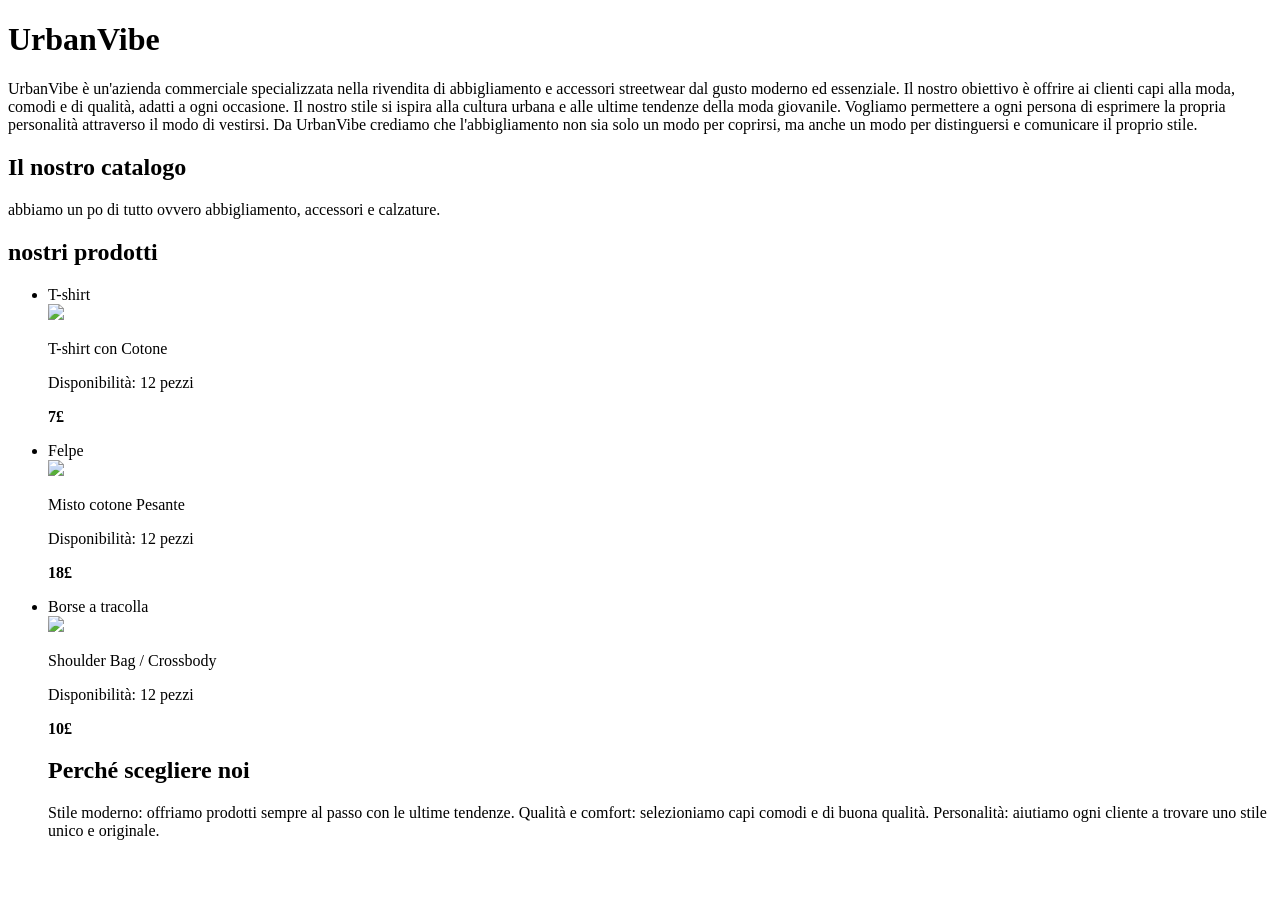
==== index.html @ 499400a3 "Create index.html for UrbanVibe company profile Added a new HTML file for UrbanVibe company showcasi" ====
<!DOCTYPE html>
<html>
<head>
<title>codice azienda</title>
</head>
<body>

<h1>UrbanVibe</h1>
<p>UrbanVibe è un'azienda commerciale specializzata nella rivendita di abbigliamento e accessori streetwear dal gusto moderno ed essenziale. Il nostro obiettivo è offrire ai clienti capi alla moda, comodi e di qualità, adatti a ogni occasione. Il nostro stile si ispira alla cultura urbana e alle ultime tendenze della moda giovanile. Vogliamo permettere a ogni persona di esprimere la propria personalità attraverso il modo di vestirsi. Da UrbanVibe crediamo che l'abbigliamento non sia solo un modo per coprirsi, ma anche un modo per distinguersi e comunicare il proprio stile.</p>
<h2> Il nostro catalogo</h2>
<p> abbiamo un po di tutto ovvero abbigliamento, accessori e calzature. </p>
<h2> nostri prodotti </h2>

<ul> 
<li> T-shirt </li> 
<img src="https://encrypted-tbn1.gstatic.com/shopping?q=tbn:ANd9GcRYzQzsE279MZV80xMlGMpDDrPV9Xu1XNOp4tpQAeRM8T42rsB3QlaAGvUdf1nL1zMCZAK0GmhGmdmzrrzXMpZwoi6fC-RdsH0TALf7K6JFdZu2flIy-UZ6F5GTQAyw1CbjyDQ5jQ&usqp=CAc"
	width="250">
<p>T-shirt con Cotone</p>
<p>Disponibilità: 12 pezzi</p>
<p><strong> 7£ </p></strong>
<li> Felpe </li>
<img src="https://encrypted-tbn1.gstatic.com/shopping?q=tbn:ANd9GcTjt0SNwtxUp-4cockogCEjjt9pRwmyIJYbEw0JQIqqEgVMNE636SZopKxH8wYkTwho3J4NbWaoDt5IdN38Ai3uZojtsuTFAkm3joOITjn-l5Xjl8fLxle3eJk72ncSTza0olsHp2MAdw&usqp=CAc"
width="250">
<p>Misto cotone Pesante</p>
<p>Disponibilità: 12 pezzi</p>
<p><strong> 18£ </p></strong>

<li> Borse a tracolla </li> 

<img src="https://encrypted-tbn3.gstatic.com/shopping?q=tbn:ANd9GcSjn9m0xbQ6kOEkEdPt4w8DxrrmiNM_bIVQV75zvUu9HYsfM34_RgGYvZJV4008iiXol84XTpPMbF7DXuscBqcwoO5g5gTYIcBPAcDkbOXdwxgmtYNJYl31ke1ZZiUHHxacs99r4Lu-&usqp=cac"
width="250">
<p>Shoulder Bag / Crossbody</p>
<p>Disponibilità: 12 pezzi</p>
<p><strong> 10£ </p></strong>
 
 <h2> Perché scegliere noi </h2>
 <p> Stile moderno: offriamo prodotti sempre al passo con le ultime tendenze.

Qualità e comfort: selezioniamo capi comodi e di buona qualità.

Personalità: aiutiamo ogni cliente a trovare uno stile unico e originale. </p>



</body>
</html>
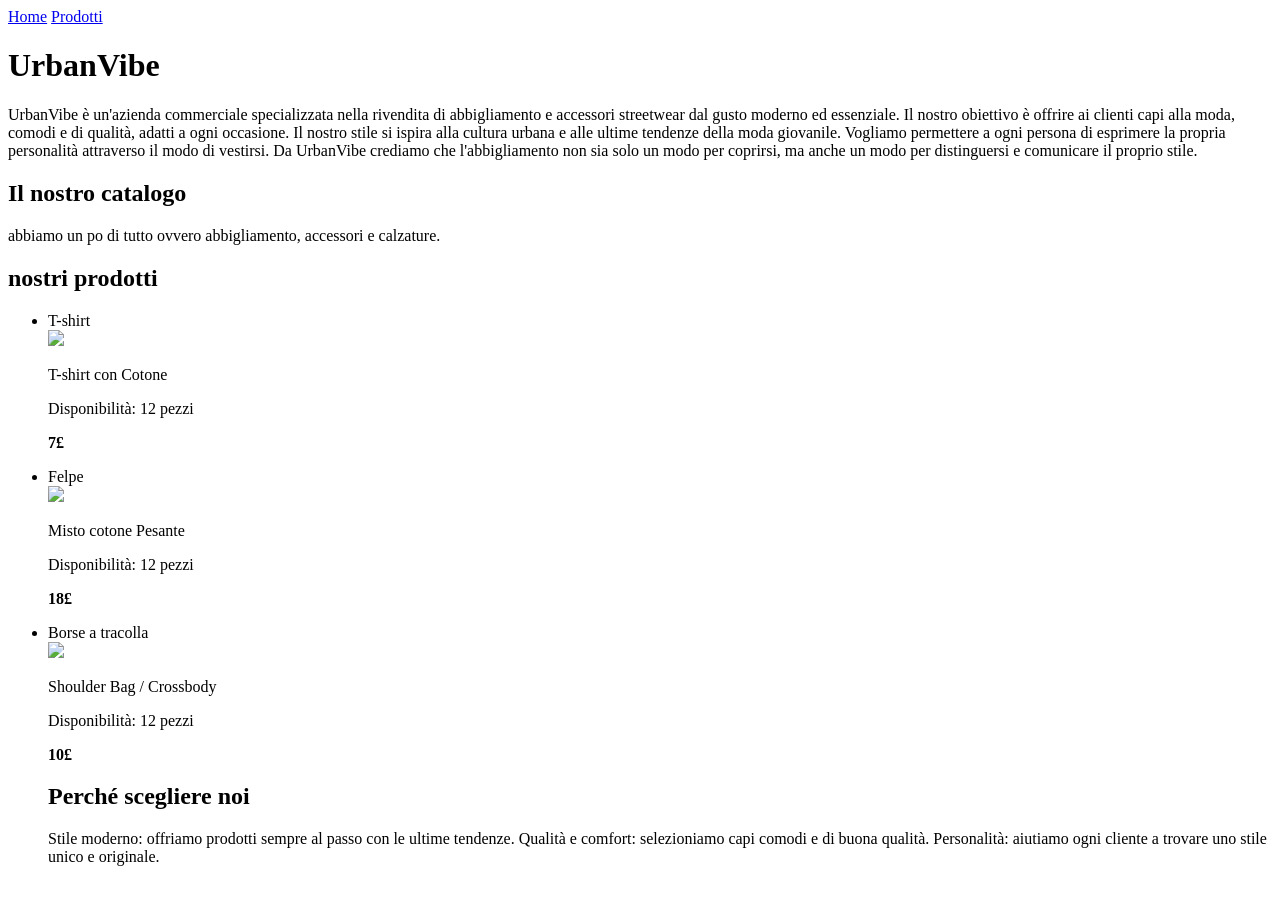
==== commit 998a45d7: "Add navigation bar to index.html Added navigation links for Home and Prodotti pages." ====
--- a/index.html
+++ b/index.html
@@ -3,6 +3,11 @@
 <head>
 <title>codice azienda</title>
 </head>
+	<nav>
+    <a href="index.html">Home</a>
+    <a href="prodotti.html">Prodotti</a>
+	</nav>
+
 <body>
 
 <h1>UrbanVibe</h1>
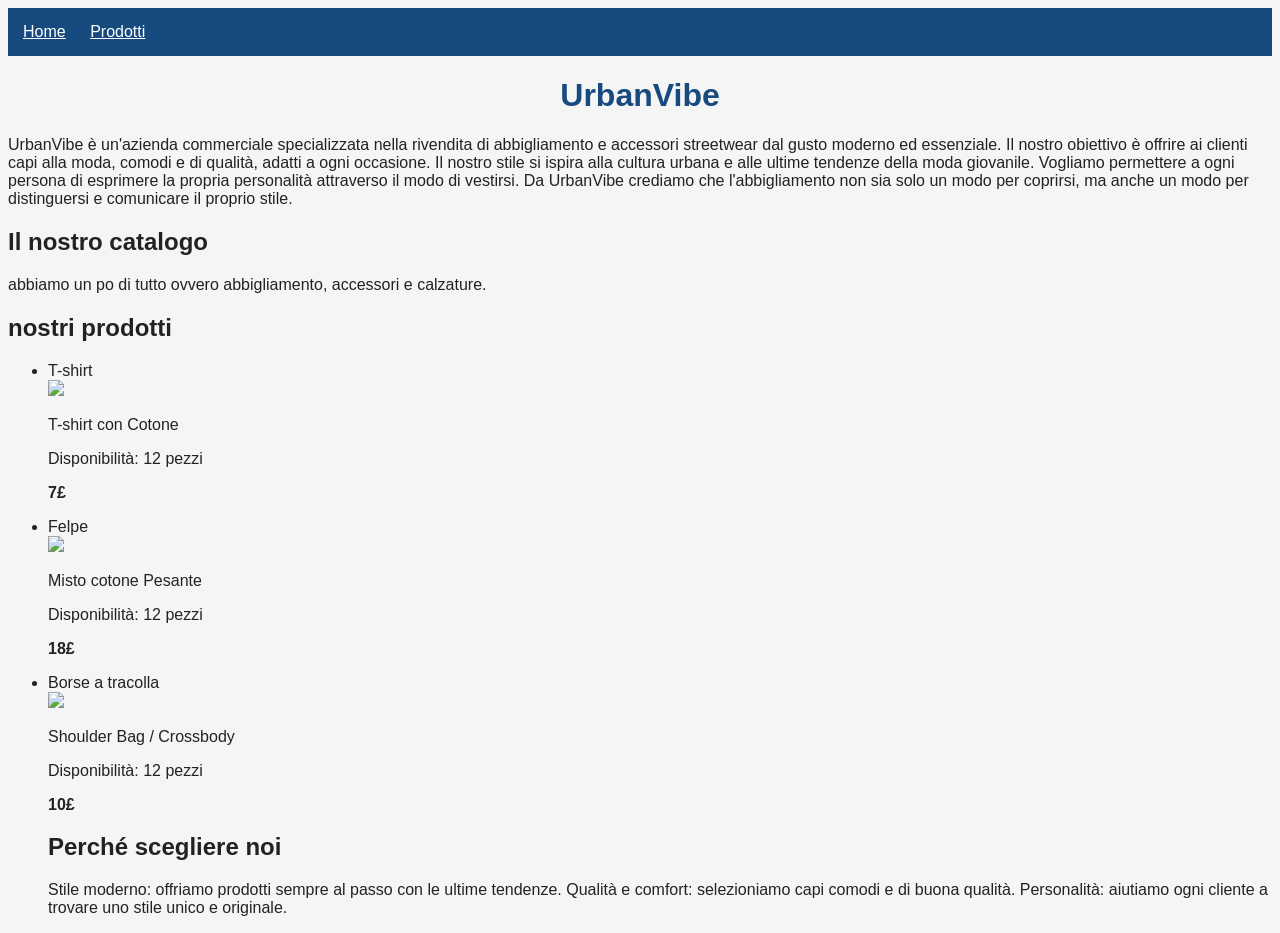
==== commit 9eab835b: "Add stylesheet link to index.html" ====
--- a/index.html
+++ b/index.html
@@ -1,6 +1,7 @@
 <!DOCTYPE html>
 <html>
 <head>
+	<link rel="stylesheet" href="style.css">
 <title>codice azienda</title>
 </head>
 	<nav>
--- a/style.css
+++ b/style.css
@@ -0,0 +1,20 @@
+body {
+	background-color: #f5f5f5;
+	font-family: Arial, sans-serif;
+	color: #222222;
+}
+ 
+h1 {
+	color: #174a7e;
+	text-align: center;
+}
+ 
+nav {
+	background-color: #174a7e;
+	padding: 15px;
+}
+ 
+nav a {
+	color: white;
+	margin-right: 20px;
+}
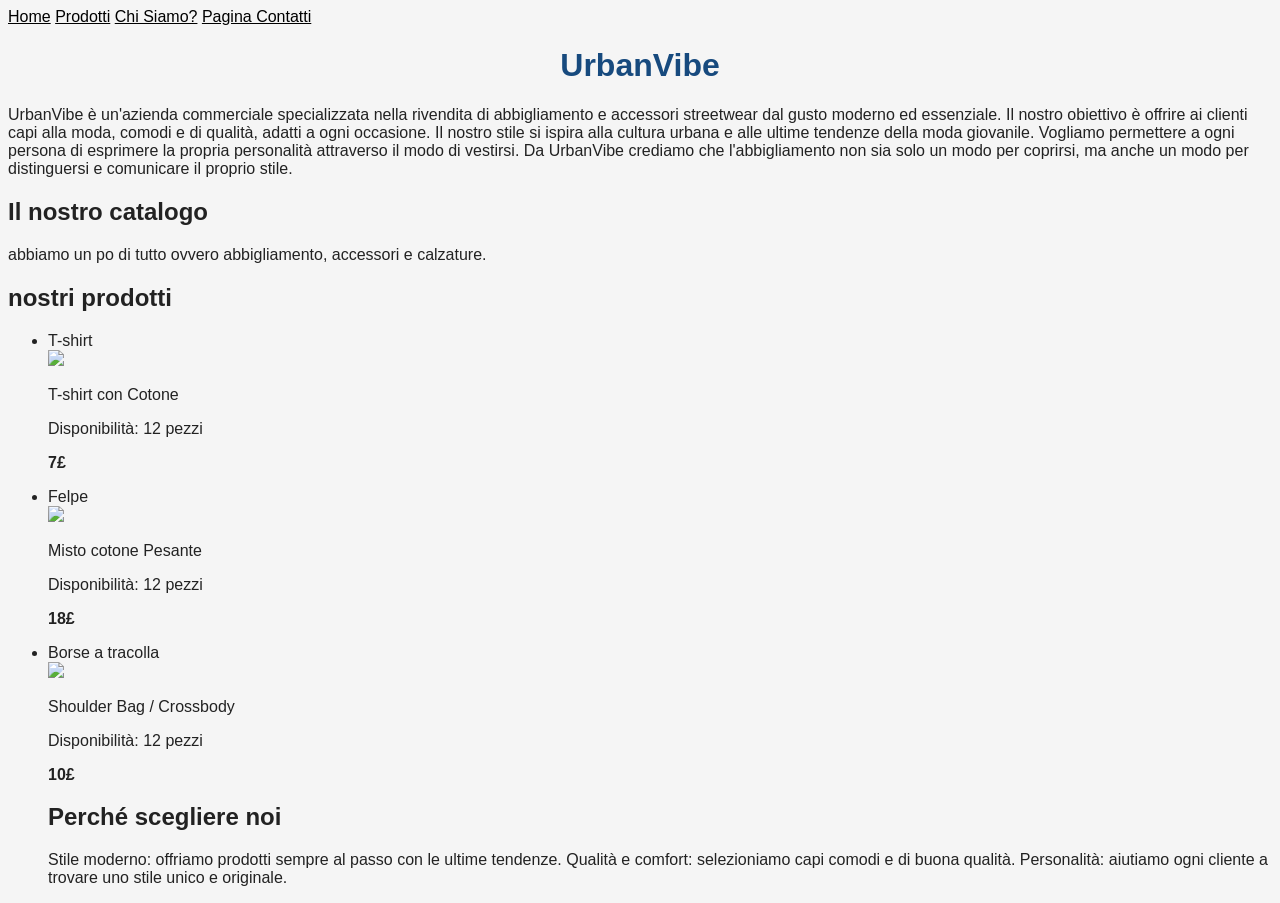
==== commit 1f81737b: "Update index.html" ====
--- a/index.html
+++ b/index.html
@@ -7,6 +7,8 @@
 	<nav>
     <a href="index.html">Home</a>
     <a href="prodotti.html">Prodotti</a>
+	<a href="Chi Siamo?"> Chi Siamo?</a>
+	<a href="Pagina Contatti"> Pagina Contatti</a>
 	</nav>
 
 <body>
--- a/style.css
+++ b/style.css
@@ -1,6 +1,6 @@
 body {
 	background-color: #f5f5f5;
-	font-family: Arial, sans-serif;
+	font-family: platfair display semi grassetto, sans-serif;
 	color: #222222;
 }
  
@@ -10,11 +10,41 @@
 }
  
 nav {
-	background-color: #174a7e;
-	padding: 15px;
+	background-color: light blue;
+	padding: 20 px;
 }
  
 nav a {
+	color: black;
+	margin-right: 20 px;
+}
+pulsante {
+	display: inline-block;
+	background-color: #174a7e;
 	color: white;
-	margin-right: 20px;
+	padding: 12 px 20 px;
+	border-radius: 8 px;
+	text-decoration: none;
+
+nav a:hover {
+	color: light sky blue;
 }
+
+.prodotto {
+	background-color: light blue;
+	padding: 20 px;
+	margin: 20 px 0;
+	border: 1 px solid #dddddd;
+	border-radius: 10 px;
+}
+.prodotto img {
+	max-width: 200 px;
+	height: auto;
+}
+body {
+	max-width: 1100 px;
+	margin: 10 auto;
+	padding: 20 px;
+}
+
+
